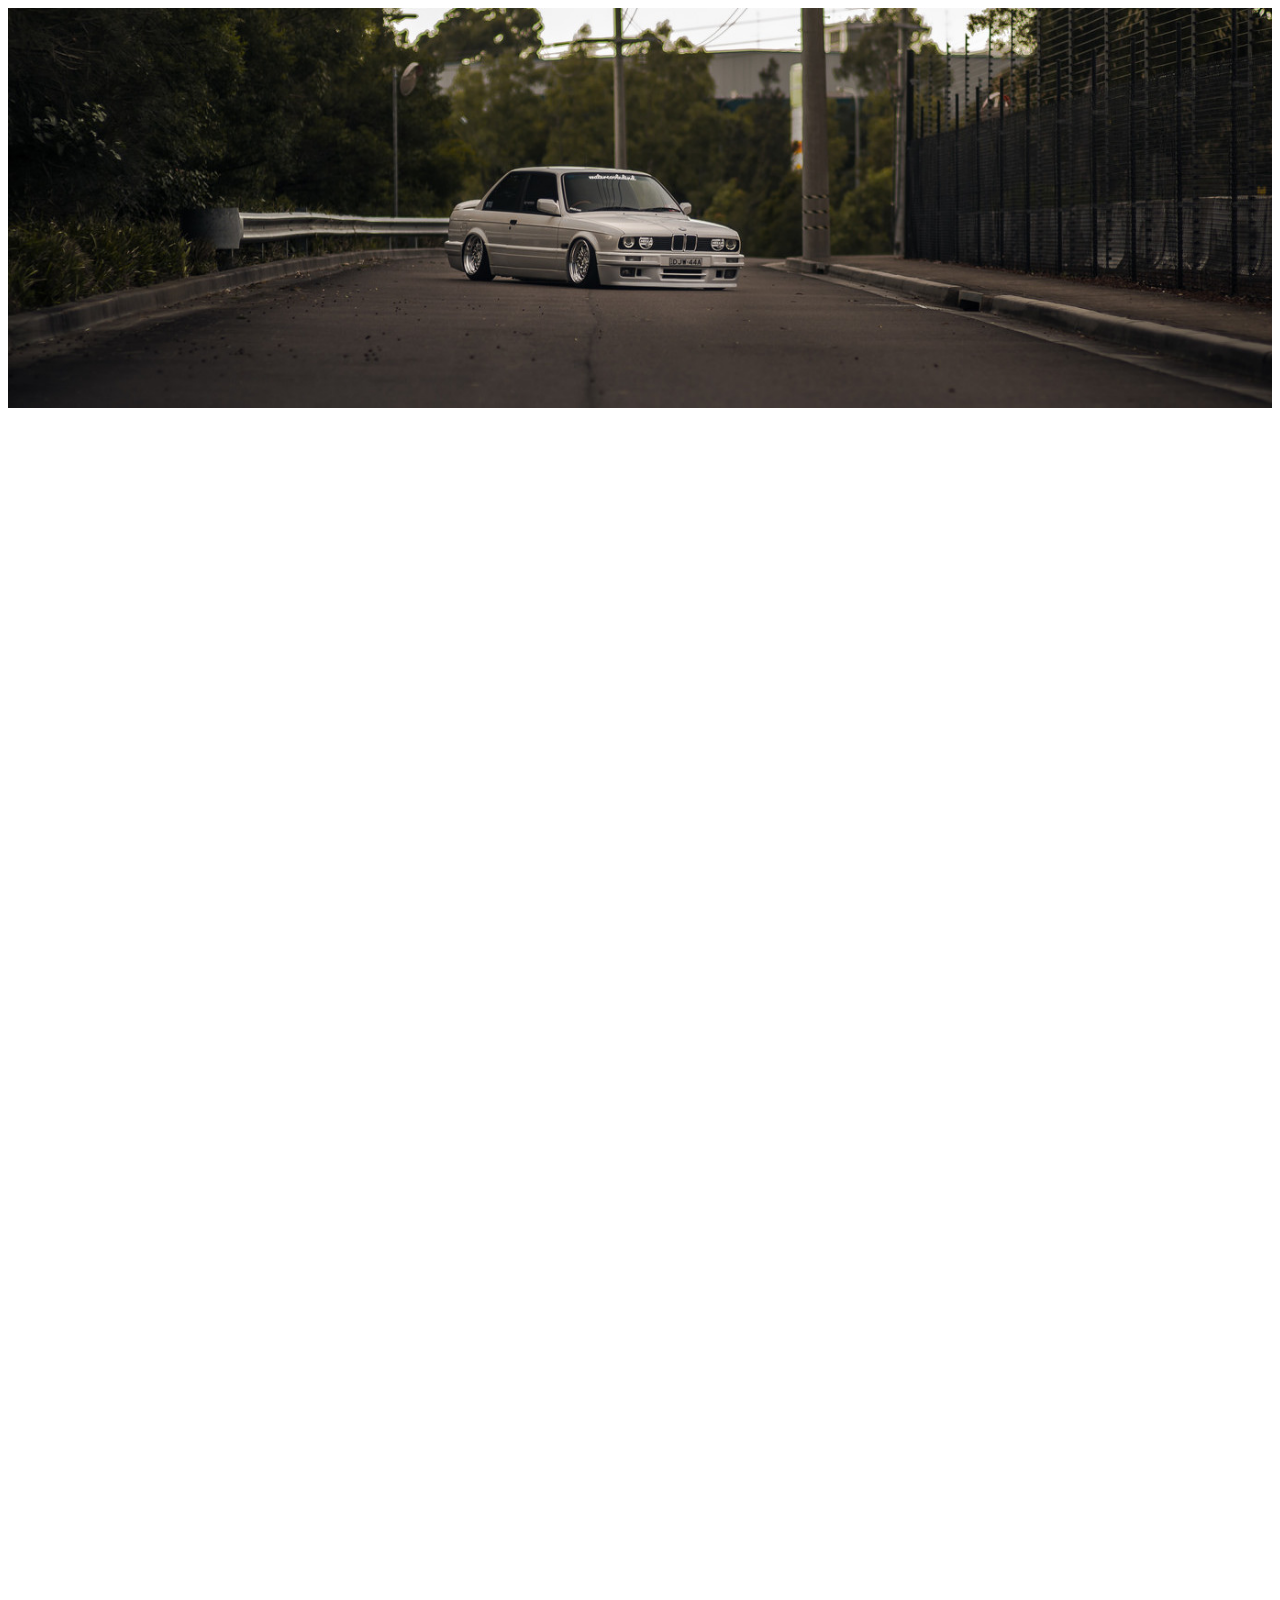
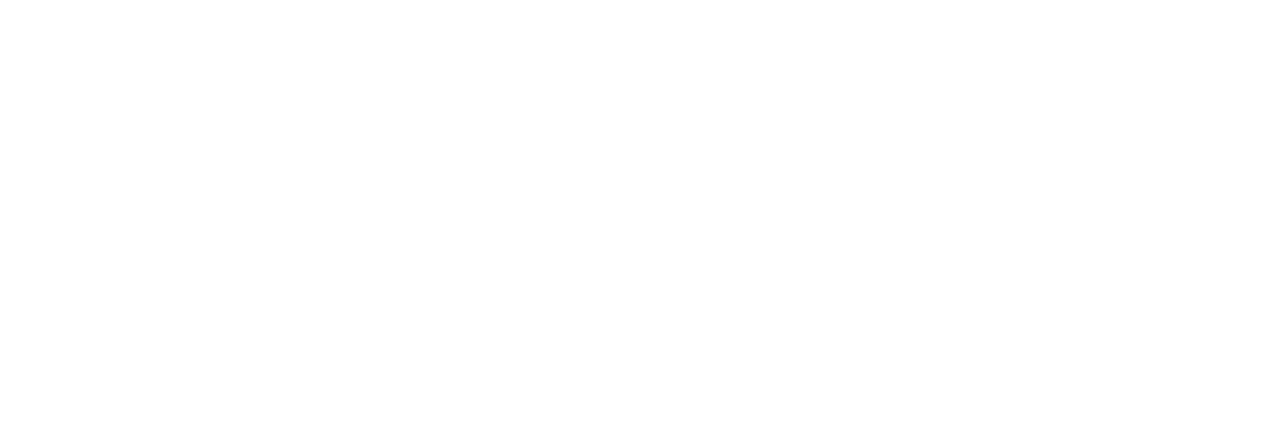
==== Parallax/index.html @ 084efafb "init" ====
<!DOCTYPE html>
<html lang="en">
<head>
    <meta charset="UTF-8">
    <title>Document</title>
    <script src="index.js" defer></script>
    <link rel="stylesheet" href="index.css">
</head>
<body>
    <section class="parallax">
  </section>
</body>
</html>
---- Parallax/index.css ----
html,
body {
  height: 150% !important;
}

.parallax {
    position: relative;
    height: 400px;
    overflow: hidden;
    background: url('img/1.jpg') no-repeat center/cover;
}

/*
.parallax__header {
    position: absolute;
    top: 50%;
    left: 50%;
    font-size: 30px;
    color: white;
    transform: translate(-50%, -50%);
}*/
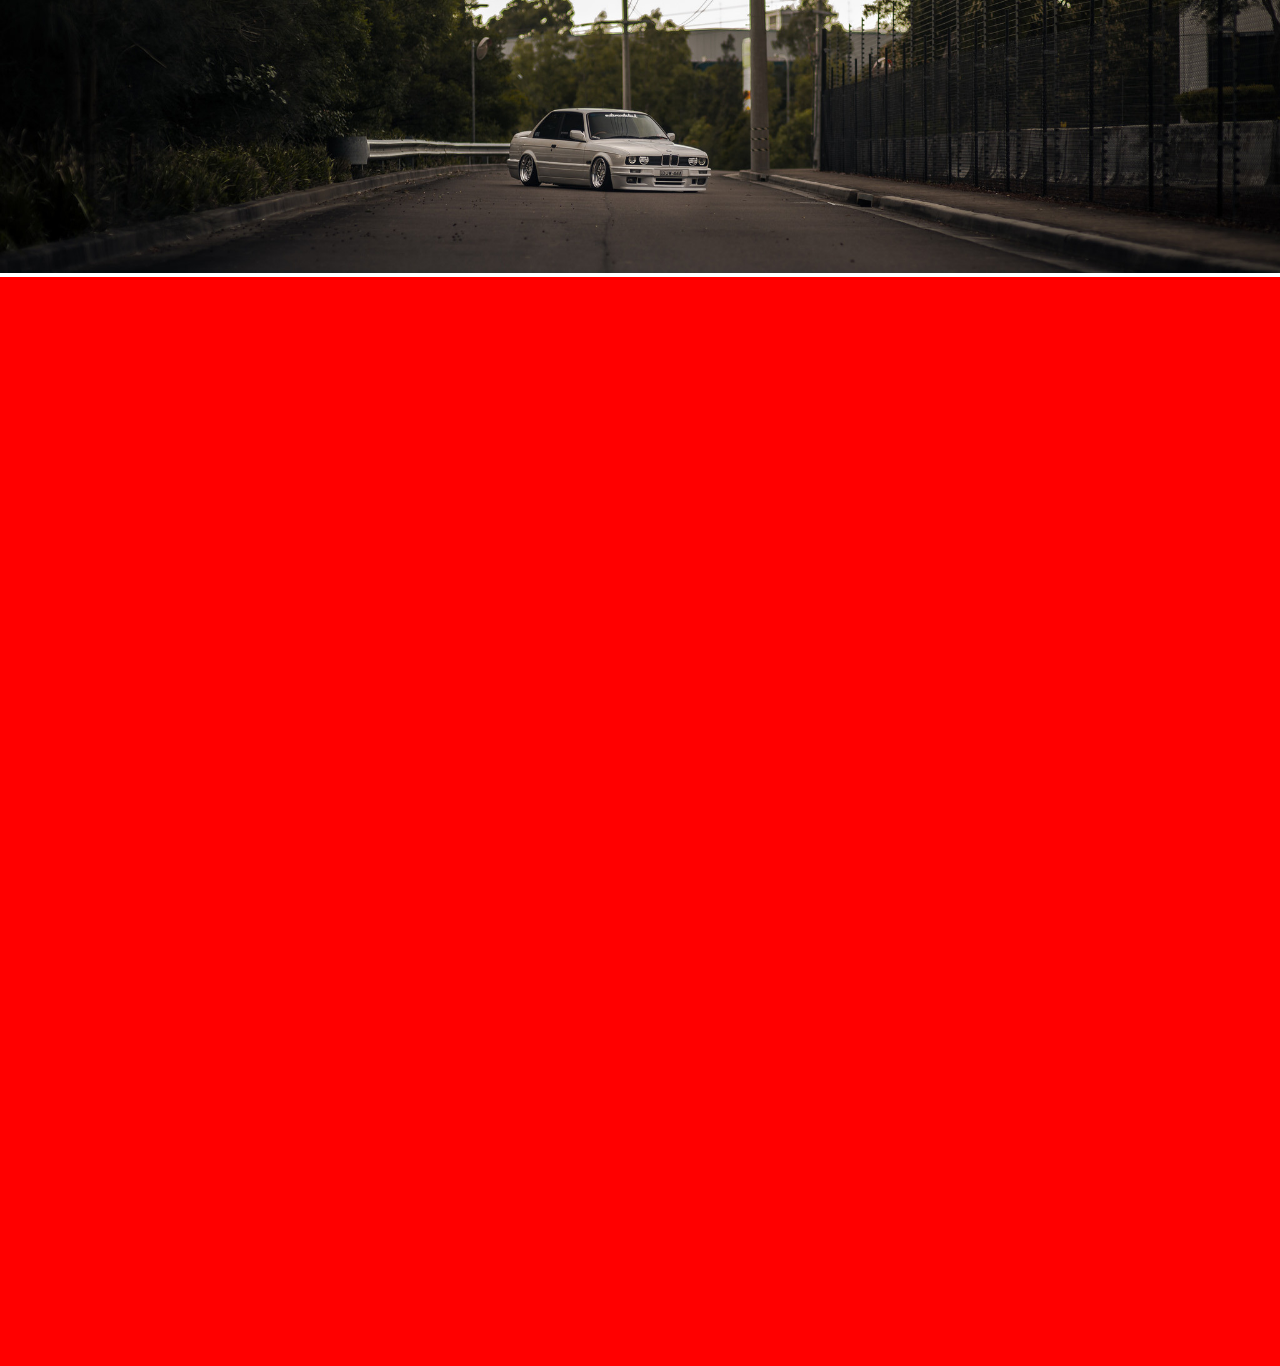
==== commit ddc557a9: "parallax 3d" ====
--- a/Parallax/index.html
+++ b/Parallax/index.html
@@ -3,11 +3,11 @@
 <head>
     <meta charset="UTF-8">
     <title>Document</title>
-    <script src="index.js" defer></script>
+    <script src="index2.js" defer></script>
     <link rel="stylesheet" href="index.css">
 </head>
 <body>
-    <section class="parallax">
-  </section>
+   <img class="picture" src="img/1.jpg" alt="image">
+   <section class="parallax"></section>
 </body>
 </html>--- a/Parallax/index.css
+++ b/Parallax/index.css
@@ -1,13 +1,20 @@
 html,
 body {
-  height: 150% !important;
+    min-width: 0;
+    margin: 0;
+    padding: 0;
+    border: 0;
+    outline: 0;
+    height: 110% !important;
 }
 
 .parallax {
     position: relative;
-    height: 400px;
-    overflow: hidden;
-    background: url('img/1.jpg') no-repeat center/cover;
+    height: 100%;
+    background-color: red;
+}
+img {
+    max-width: 100%
 }
 
 /*
